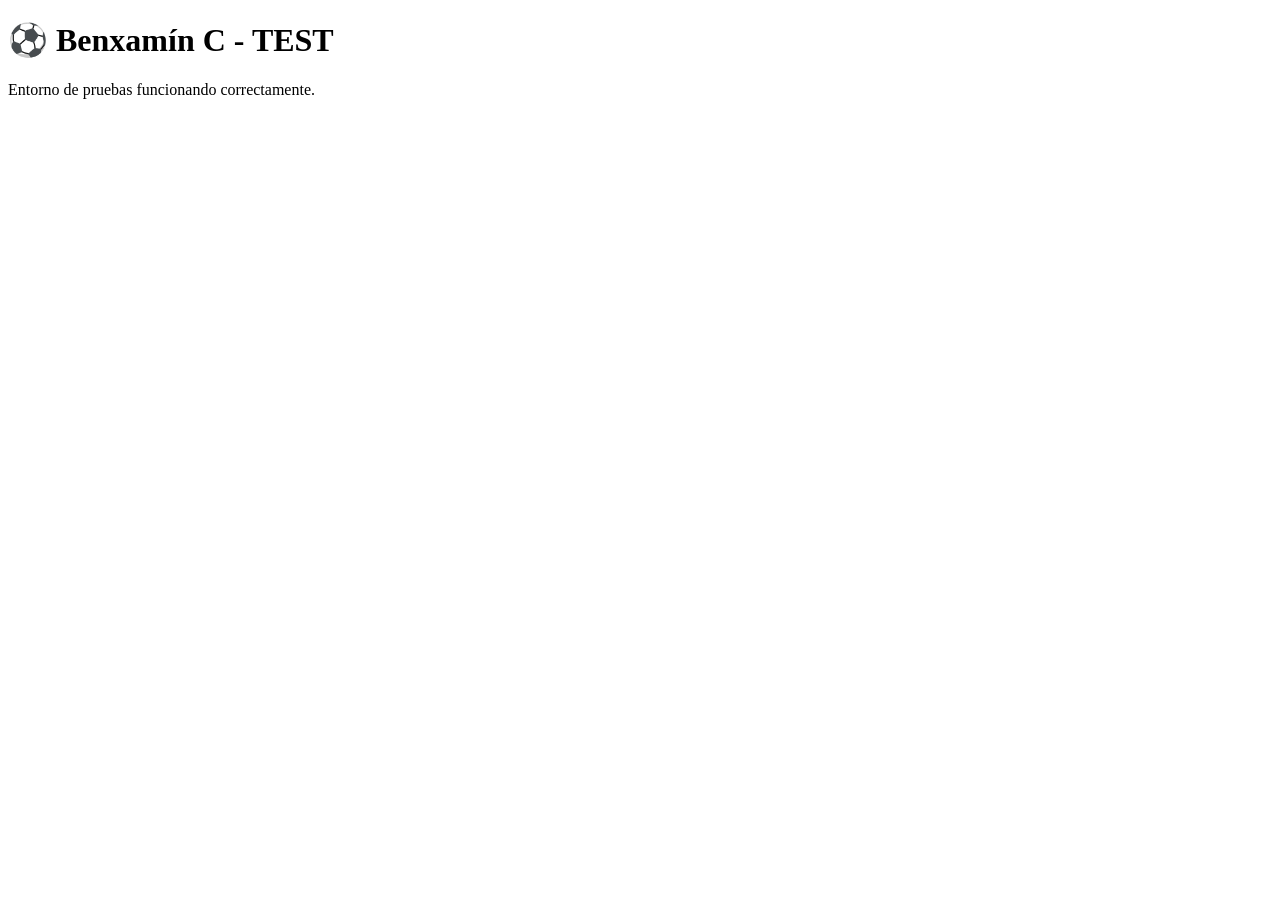
==== test/index.html @ ed7ba7e2 "Create index.html" ====
<!DOCTYPE html>
<html lang="es">
<head>
  <meta charset="UTF-8">
  <meta name="viewport" content="width=device-width, initial-scale=1">
  <title>Benxamín C - TEST</title>
</head>
<body>
  <h1>⚽ Benxamín C - TEST</h1>
  <p>Entorno de pruebas funcionando correctamente.</p>
</body>
</html>
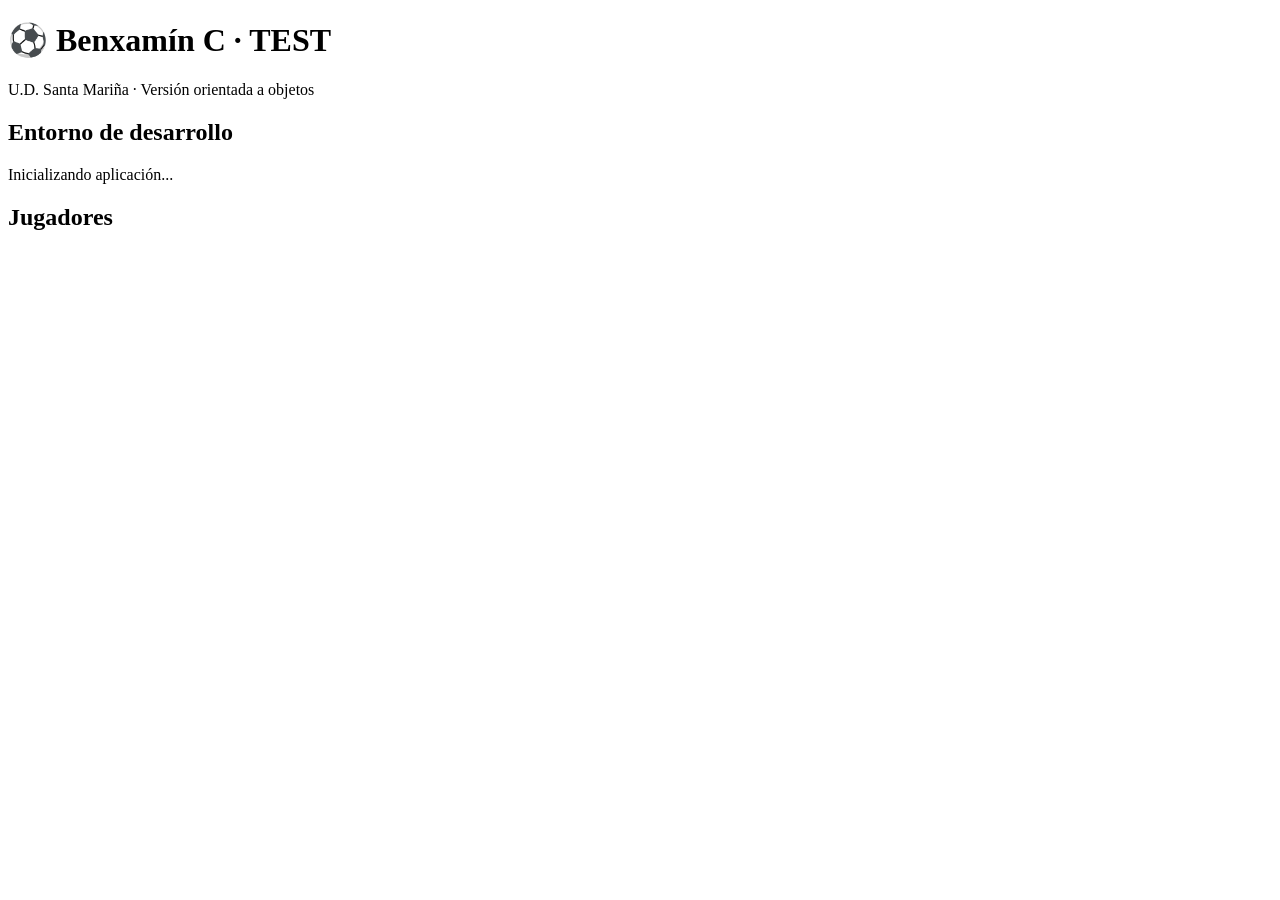
==== commit 637ba8b3: "Update index.html" ====
--- a/test/index.html
+++ b/test/index.html
@@ -3,10 +3,31 @@
 <head>
   <meta charset="UTF-8">
   <meta name="viewport" content="width=device-width, initial-scale=1">
-  <title>Benxamín C - TEST</title>
+  <meta name="theme-color" content="#142948">
+
+  <title>Benxamín C · TEST</title>
+
+  <link rel="stylesheet" href="./css/style.css">
 </head>
+
 <body>
-  <h1>⚽ Benxamín C - TEST</h1>
-  <p>Entorno de pruebas funcionando correctamente.</p>
+  <header>
+    <h1>⚽ Benxamín C · TEST</h1>
+    <p>U.D. Santa Mariña · Versión orientada a objetos</p>
+  </header>
+
+  <main>
+    <section class="panel">
+      <h2>Entorno de desarrollo</h2>
+      <p id="estado">Inicializando aplicación...</p>
+    </section>
+
+    <section class="panel">
+      <h2>Jugadores</h2>
+      <div id="jugadores"></div>
+    </section>
+  </main>
+
+  <script type="module" src="./js/main.js"></script>
 </body>
 </html>
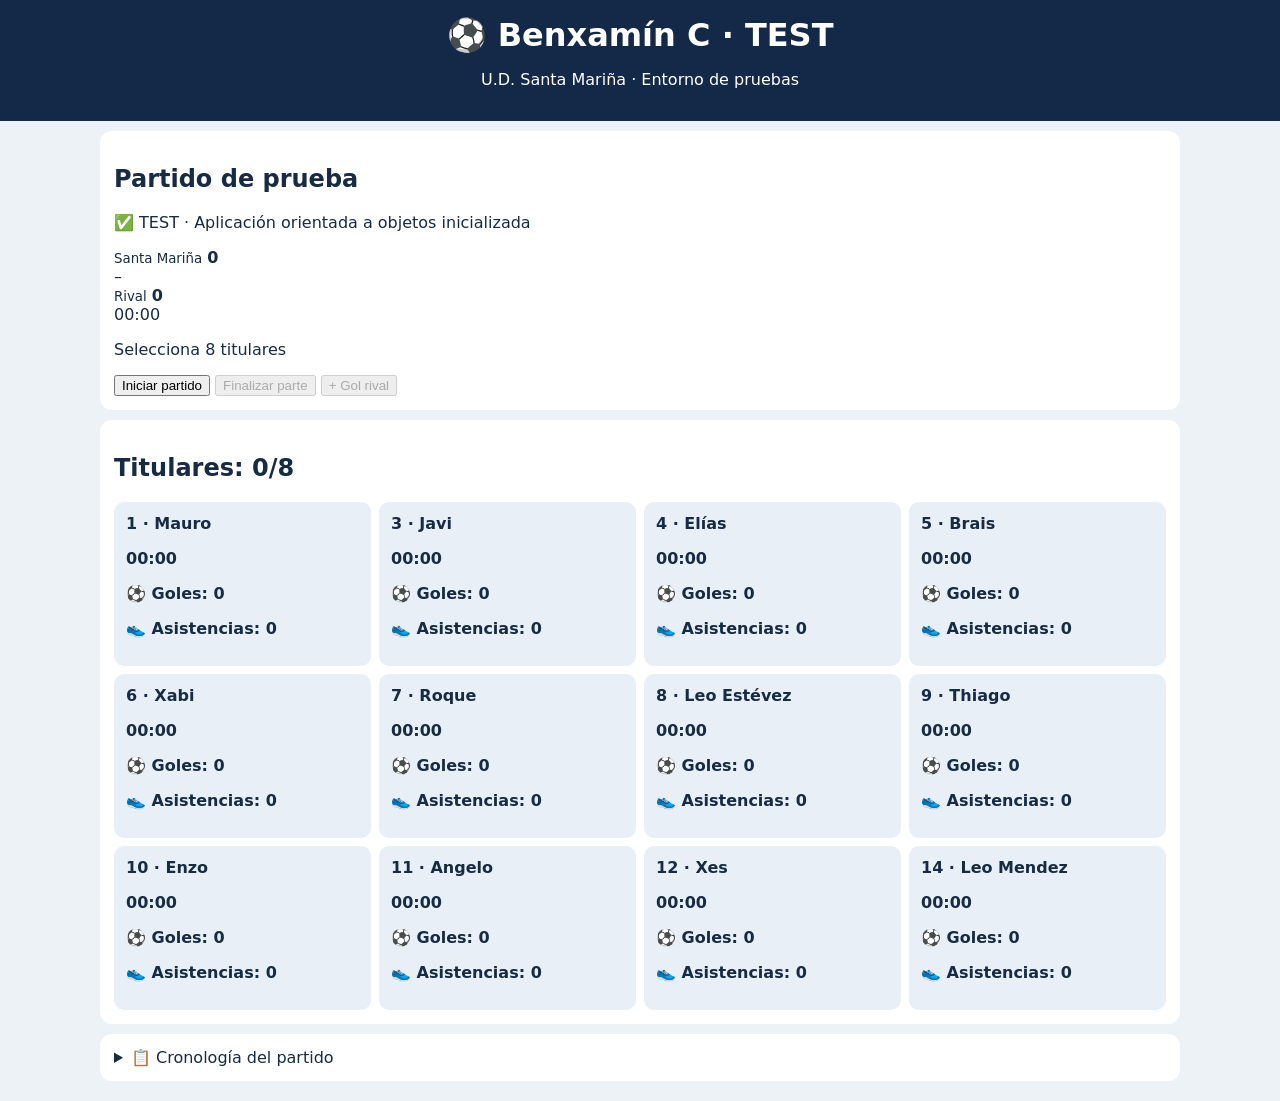
==== commit 9f6337c8: "Update index.html" ====
--- a/test/index.html
+++ b/test/index.html
@@ -1,31 +1,63 @@
+
 <!DOCTYPE html>
 <html lang="es">
 <head>
   <meta charset="UTF-8">
-  <meta name="viewport" content="width=device-width, initial-scale=1">
+  <meta name="viewport"
+        content="width=device-width, initial-scale=1">
   <meta name="theme-color" content="#142948">
-
   <title>Benxamín C · TEST</title>
-
   <link rel="stylesheet" href="./css/style.css">
 </head>
-
 <body>
   <header>
     <h1>⚽ Benxamín C · TEST</h1>
-    <p>U.D. Santa Mariña · Versión orientada a objetos</p>
+    <p>U.D. Santa Mariña · Entorno de pruebas</p>
   </header>
 
   <main>
     <section class="panel">
-      <h2>Entorno de desarrollo</h2>
-      <p id="estado">Inicializando aplicación...</p>
+      <h2>Partido de prueba</h2>
+      <p id="estado">Inicializando...</p>
+
+      <div class="marcador">
+        <div>
+          <small>Santa Mariña</small>
+          <strong id="golesLocal">0</strong>
+        </div>
+        <span>–</span>
+        <div>
+          <small>Rival</small>
+          <strong id="golesVisitante">0</strong>
+        </div>
+      </div>
+
+      <div id="reloj">00:00</div>
+
+      <p id="fase">Selecciona 8 titulares</p>
+
+      <div class="acciones">
+        <button id="iniciar" class="verde">
+          Iniciar partido
+        </button>
+        <button id="finalizar" class="rojo" disabled>
+          Finalizar parte
+        </button>
+        <button id="golRival" disabled>
+          + Gol rival
+        </button>
+      </div>
     </section>
 
     <section class="panel">
-      <h2>Jugadores</h2>
+      <h2 id="tituloJugadores">Titulares: 0/8</h2>
       <div id="jugadores"></div>
     </section>
+
+    <details class="panel">
+      <summary>📋 Cronología del partido</summary>
+      <div id="cronologia"></div>
+    </details>
   </main>
 
   <script type="module" src="./js/main.js"></script>
--- a/test/css/style.css
+++ b/test/css/style.css
@@ -0,0 +1,53 @@
+* {
+  box-sizing: border-box;
+}
+
+body {
+  margin: 0;
+  background: #edf2f7;
+  color: #172b43;
+  font-family: system-ui, sans-serif;
+}
+
+header {
+  background: #142948;
+  color: white;
+  padding: 16px;
+  text-align: center;
+}
+
+header h1 {
+  margin: 0;
+}
+
+main {
+  max-width: 1100px;
+  margin: auto;
+  padding: 10px;
+}
+
+.panel {
+  background: white;
+  padding: 14px;
+  border-radius: 12px;
+  margin-bottom: 10px;
+}
+
+#jugadores {
+  display: grid;
+  grid-template-columns: repeat(2, minmax(0, 1fr));
+  gap: 8px;
+}
+
+.jugador {
+  background: #e8eff7;
+  border-radius: 10px;
+  padding: 12px;
+  font-weight: 600;
+}
+
+@media (min-width: 650px) {
+  #jugadores {
+    grid-template-columns: repeat(4, minmax(0, 1fr));
+  }
+}
